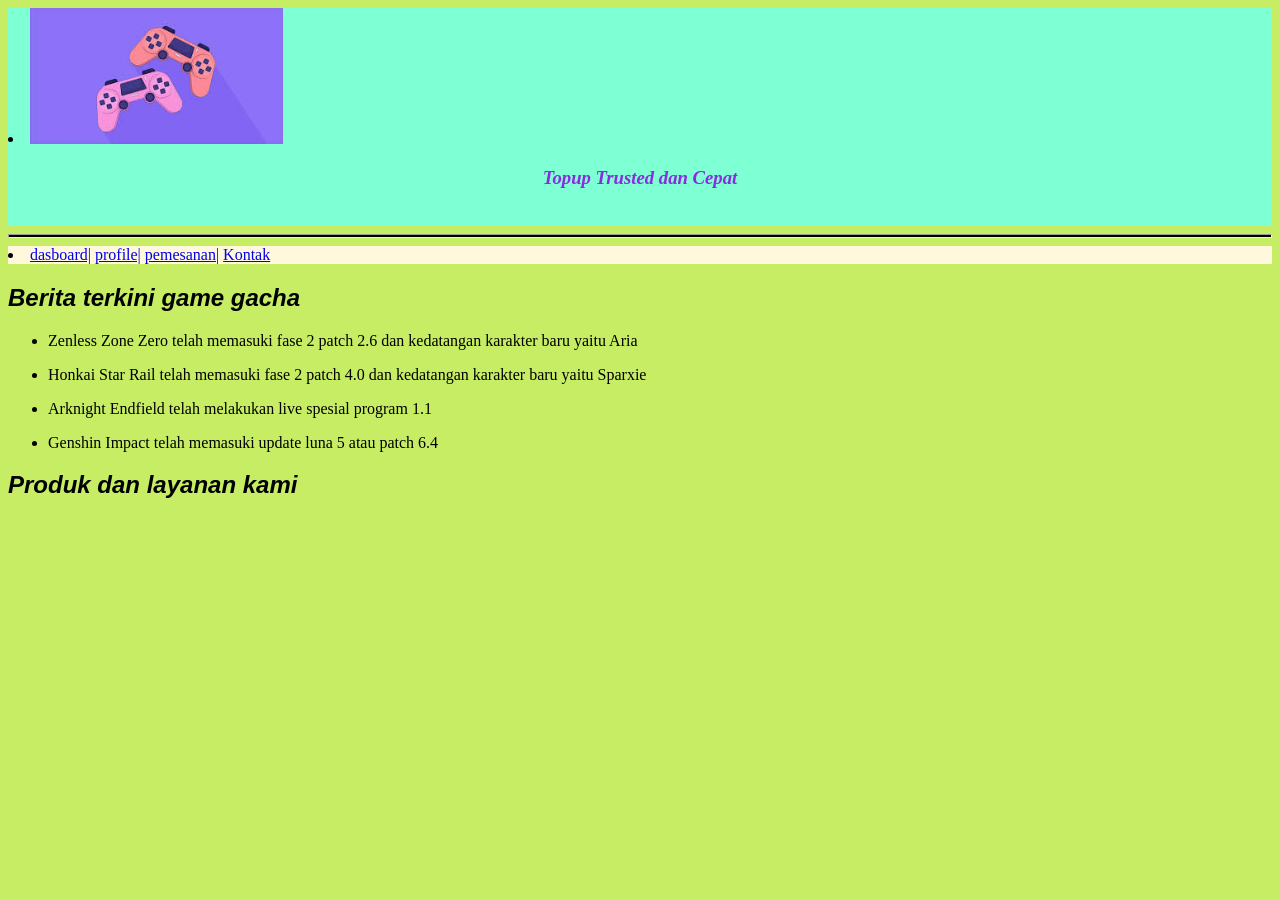
==== tugas2/index.html @ 4cd4cd9c "tugas2 part1" ====
<!DOCTYPE html>
<html lang="en">
<head>
    <link rel="stylesheet" href="style.css">
    <meta charset="UTF-8">
    <meta name="viewport" content="width=device-width, initial-scale=1.0">
    <title>Dasboard</title>
    
</head>
<body>
    <div style="border: 2px;background-color: aquamarine;"><li><img style="width: 20%;height: 10%;" src="Image/logo part 2.jpg" alt="">
        <H3 style=""class="p">Topup Trusted dan Cepat</H3></li>
        <br>
    </div>
    <hr style="height: 2px;background-color: black;">
        <div style="border: 2px;background-color: cornsilk;">
            <li><a href="index.html">dasboard|</a>
                <a href="profile.html">profile|</a>
                <a href="pemesanan.html">pemesanan|</a>
                <a href="hubungi_kami.html">Kontak</a></li>
        </div>
    <h2 class="dtw">Berita terkini game gacha</h2>
    <ul>
        <li><p>Zenless Zone Zero telah memasuki fase 2 patch 2.6 dan kedatangan karakter baru yaitu Aria</p></li>
        <li><p>Honkai Star Rail telah memasuki fase 2 patch 4.0 dan kedatangan karakter baru yaitu Sparxie</p></li>
        <li><p>Arknight Endfield telah melakukan live spesial program 1.1</p></li>
        <li><p>Genshin Impact telah memasuki update luna 5 atau patch 6.4 </p></li>
    </ul>
    <h2 class="dtw">Produk dan layanan kami</h2>
    <table>
        <tr>
            <td></td>
        </tr>
    </table>
</body>
</html>
---- tugas2/style.css ----
.p{font-style: italic;color: blueviolet;
    font-family: Cambria, Cochin, Georgia, Times, 'Times New Roman', serif;
text-align:center;}
body{background-color: rgb(198, 237, 100);}
.dtw{font-style: italic;font-weight: bold;font-family: Arial, Helvetica, sans-serif;size-adjust: 120%;}
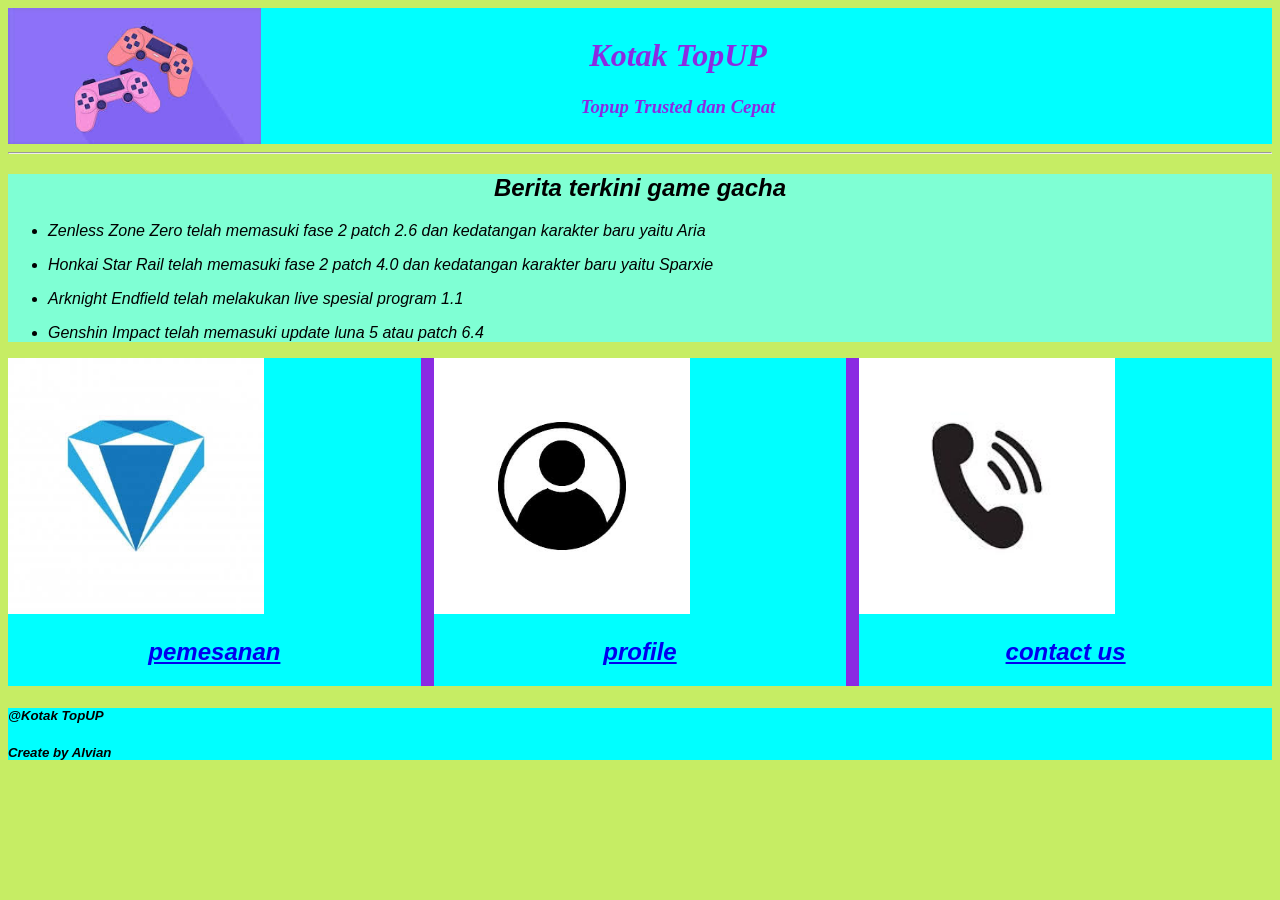
==== commit 82654945: "tugas 2 part 3" ====
--- a/tugas2/index.html
+++ b/tugas2/index.html
@@ -8,29 +8,50 @@
     
 </head>
 <body>
-    <div style="border: 2px;background-color: aquamarine;"><li><img style="width: 20%;height: 10%;" src="Image/logo part 2.jpg" alt="">
-        <H3 style=""class="p">Topup Trusted dan Cepat</H3></li>
-        <br>
+    
+<div class="kerangkahome">
+    <div class="logo">
+        <img style="width: 20%;" src="Image/logo part 2.jpg" alt="">
+        <div>
+            <h1 class="p">Kotak TopUP</h1>
+            <H3 class="p">Topup Trusted dan Cepat</H3>
+        </div>
     </div>
-    <hr style="height: 2px;background-color: black;">
-        <div style="border: 2px;background-color: cornsilk;">
-            <li><a href="index.html">dasboard|</a>
-                <a href="profile.html">profile|</a>
-                <a href="pemesanan.html">pemesanan|</a>
-                <a href="hubungi_kami.html">Kontak</a></li>
+ <hr style="height: 2px;background-color: black;">
+    <div class="informasiterkini">
+            <h2 class="dtw">Berita terkini game gacha</h2>
+                <ul>
+                    <li><p class="q">Zenless Zone Zero telah memasuki fase 2 patch 2.6 dan kedatangan karakter baru yaitu Aria</p></li>
+                    <li><p class="q">Honkai Star Rail telah memasuki fase 2 patch 4.0 dan kedatangan karakter baru yaitu Sparxie</p></li>
+                    <li><p class="q">Arknight Endfield telah melakukan live spesial program 1.1</p></li>
+                    <li><p class="q">Genshin Impact telah memasuki update luna 5 atau patch 6.4 </p></li>
+                </ul>
+    </div>
+    <div class="produk">
+        <div class="pemesanan">
+            <a href="pemesanan.html">
+                <img style=" width: 20vw;" src="Image/topup.jpg" alt="">
+                <h2 class="dtw">pemesanan</h2>
+            </a>
         </div>
-    <h2 class="dtw">Berita terkini game gacha</h2>
-    <ul>
-        <li><p>Zenless Zone Zero telah memasuki fase 2 patch 2.6 dan kedatangan karakter baru yaitu Aria</p></li>
-        <li><p>Honkai Star Rail telah memasuki fase 2 patch 4.0 dan kedatangan karakter baru yaitu Sparxie</p></li>
-        <li><p>Arknight Endfield telah melakukan live spesial program 1.1</p></li>
-        <li><p>Genshin Impact telah memasuki update luna 5 atau patch 6.4 </p></li>
-    </ul>
-    <h2 class="dtw">Produk dan layanan kami</h2>
-    <table>
-        <tr>
-            <td></td>
-        </tr>
-    </table>
+        <div class="profile"> 
+            <a href="profile.html">
+                <img style=" width: 20vw;" src="Image/profile.jpg" alt="">
+                <h2 class="dtw">profile</h2>
+            </a>
+        </div>
+        <div class="customerService">
+            <a href="hubungi_kami.html">
+                <img style=" width: 20vw;" src="Image/contact.jpg" alt="">
+                <h2 class="dtw">contact us</h2>
+            </a>
+        </div>
+    </div>
+    <div class="penutup">
+        <h5 class="q">@Kotak TopUP</h5>
+        <h5 class="q">Create by Alvian</h5>
+    </div>
+</div>
+
 </body>
 </html>
--- a/tugas2/style.css
+++ b/tugas2/style.css
@@ -2,4 +2,76 @@
     font-family: Cambria, Cochin, Georgia, Times, 'Times New Roman', serif;
 text-align:center;}
 body{background-color: rgb(198, 237, 100);}
-.dtw{font-style: italic;font-weight: bold;font-family: Arial, Helvetica, sans-serif;size-adjust: 120%;}+.dtw{font-style: italic;font-weight: bold;font-family: Arial, Helvetica, sans-serif;size-adjust: 120%;
+text-align: center;}
+.q{font-style: italic; font: 400;font-family: Arial, Helvetica, sans-serif;size: 120%;}
+*{box-sizing: border-box;}
+        
+.keranagkahome {
+    display: grid;
+    grid-template-columns: repeat(6, 1fr);
+    grid-template-rows: repeat(6, 1fr);
+}
+    
+.logo {
+    background-color: aqua;
+    display: flex;align-items: center;gap: 25vw;
+    grid-column: span 6 / span 6;
+    grid-row: span 2 / span 2;
+}
+
+.informasiterkini {
+    background-color: aquamarine;
+    grid-column: span 6 / span 6;
+    grid-row-start: 3;
+}
+.produk{ display: flex;
+    flex-direction:row;
+    gap: 1vw;
+    align-items: center;
+    background-color: blueviolet;
+}
+.pemesanan {
+    background-color:aqua ;
+    width: 33vw;
+    height: 100%;
+    grid-column: span 2 / span 2;
+    grid-row: span 2 / span 2;
+    grid-row-start: 4;
+}
+
+.profile {
+    width: 33vw;
+    height: 100%;
+    background-color: aqua;
+    grid-column: span 2 / span 2;
+    grid-row: span 2 / span 2;
+    grid-column-start: 3;
+    grid-row-start: 4;
+}
+.nama{
+    background-color: rgb(196, 201, 112);
+    grid-column: span 6 / span 6;
+    grid-row-start: 3;
+    padding-bottom: 2vw;
+}
+
+.customerService {
+    width: 33vw;
+    height: 100%;
+    background-color: aqua;
+    grid-column: span 2 / span 2;
+    grid-row: span 2 / span 2;
+    grid-column-start: 5;
+    grid-row-start: 4;
+}
+
+.penutup {
+    background-color: aqua;
+    grid-column: span 6 / span 6;
+    grid-row-start: 6;
+}
+.apes{
+    background-color: aquamarine;width: 33vw;height: 8vw;
+}
+        
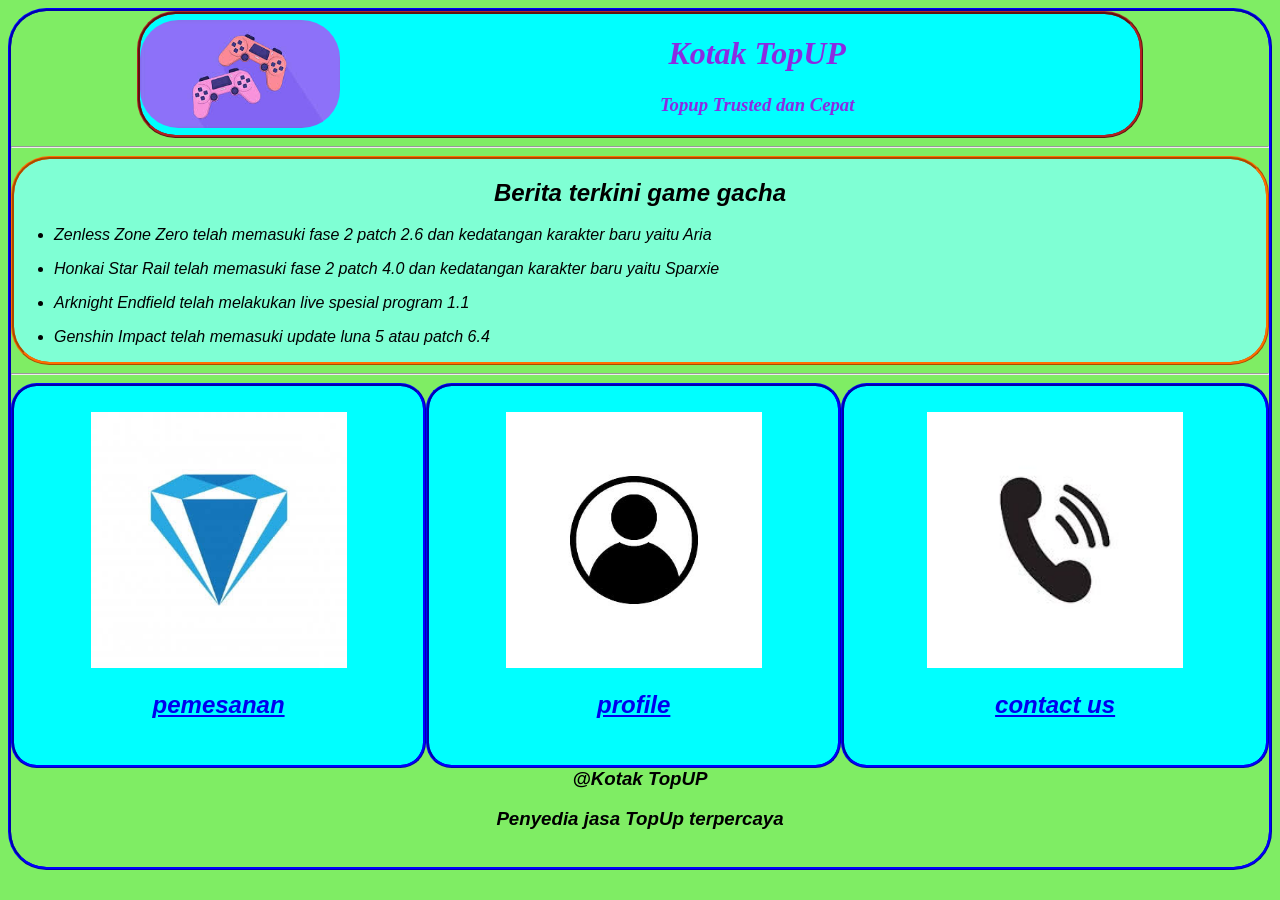
==== commit 5d1915c0: "tugas 2 final" ====
--- a/tugas2/index.html
+++ b/tugas2/index.html
@@ -8,10 +8,8 @@
     
 </head>
 <body>
-    
-<div class="kerangkahome">
-    <div class="logo">
-        <img style="width: 20%;" src="Image/logo part 2.jpg" alt="">
+   <div class="logo">
+        <img style="width: 20%;border-radius: 3vw;" src="Image/logo part 2.jpg" alt="">
         <div>
             <h1 class="p">Kotak TopUP</h1>
             <H3 class="p">Topup Trusted dan Cepat</H3>
@@ -27,31 +25,28 @@
                     <li><p class="q">Genshin Impact telah memasuki update luna 5 atau patch 6.4 </p></li>
                 </ul>
     </div>
-    <div class="produk">
-        <div class="pemesanan">
+     <hr style="height: 2px;background-color: black;">
+<div class="pemesanan">
             <a href="pemesanan.html">
                 <img style=" width: 20vw;" src="Image/topup.jpg" alt="">
                 <h2 class="dtw">pemesanan</h2>
             </a>
-        </div>
-        <div class="profile"> 
+</div> 
+<div class="profile"> 
             <a href="profile.html">
                 <img style=" width: 20vw;" src="Image/profile.jpg" alt="">
                 <h2 class="dtw">profile</h2>
             </a>
-        </div>
-        <div class="customerService">
+</div>
+<div class="customerService">
             <a href="hubungi_kami.html">
                 <img style=" width: 20vw;" src="Image/contact.jpg" alt="">
                 <h2 class="dtw">contact us</h2>
             </a>
-        </div>
-    </div>
-    <div class="penutup">
-        <h5 class="q">@Kotak TopUP</h5>
-        <h5 class="q">Create by Alvian</h5>
-    </div>
 </div>
 
+        <h3 class="dtw">@Kotak TopUP</h3>
+        <h3 class="dtw">Penyedia jasa TopUp terpercaya</h3>
+    <br>
 </body>
 </html>
--- a/tugas2/style.css
+++ b/tugas2/style.css
@@ -1,77 +1,158 @@
 .p{font-style: italic;color: blueviolet;
     font-family: Cambria, Cochin, Georgia, Times, 'Times New Roman', serif;
 text-align:center;}
-body{background-color: rgb(198, 237, 100);}
+
+body{background-color: rgb(127, 237, 100);  border-radius: 3vw;
+    border-color: blue;
+    border-style: ridge;}
+
 .dtw{font-style: italic;font-weight: bold;font-family: Arial, Helvetica, sans-serif;size-adjust: 120%;
 text-align: center;}
 .q{font-style: italic; font: 400;font-family: Arial, Helvetica, sans-serif;size: 120%;}
 *{box-sizing: border-box;}
         
-.keranagkahome {
+.container{
     display: grid;
-    grid-template-columns: repeat(6, 1fr);
-    grid-template-rows: repeat(6, 1fr);
 }
-    
 .logo {
+    margin: 0 auto;
+    width: 80%;
     background-color: aqua;
     display: flex;align-items: center;gap: 25vw;
-    grid-column: span 6 / span 6;
-    grid-row: span 2 / span 2;
+    border-radius: 3vw;
+    border-color: firebrick;
+    border-style: ridge;
+    
 }
 
 .informasiterkini {
     background-color: aquamarine;
-    grid-column: span 6 / span 6;
-    grid-row-start: 3;
+    border-radius: 3vw;
+    border-color: rgb(255, 111, 0);
+    border-style: ridge;
 }
-.produk{ display: flex;
-    flex-direction:row;
-    gap: 1vw;
-    align-items: center;
-    background-color: blueviolet;
+.noIdea{display: block;
+    margin: 0 auto;
+    width: 30%;
+    border-radius: 3vw;
+    border-color: aqua;
+    border-style: ridge;
+    background-color: rgb(226, 43, 211);}
+.noClue{display: block;
+    margin: 0 auto;
+    width: 95%;
+    border-radius: 3vw;
+    border-color: aqua;
+    border-style: ridge;
+    background-color: rgb(0, 208, 255);
+    }
+
+.visi_misi {
+    margin-top: 2vw;
+    background-color: aquamarine;
+    border-radius: 3vw;
+    border-color: rgb(255, 111, 0);
+    border-style: ridge;
+    margin-bottom: 1vw;
 }
 .pemesanan {
     background-color:aqua ;
-    width: 33vw;
+    width: 33%;
     height: 100%;
-    grid-column: span 2 / span 2;
-    grid-row: span 2 / span 2;
-    grid-row-start: 4;
+    float: left;
+    text-align: center;
+    padding: 2%;
+    border-radius: 2vw;
+    border-color: blue;
+    border-style: ridge;
 }
 
 .profile {
-    width: 33vw;
+    width: 33%;
     height: 100%;
+    float: left;
     background-color: aqua;
-    grid-column: span 2 / span 2;
-    grid-row: span 2 / span 2;
-    grid-column-start: 3;
-    grid-row-start: 4;
+    text-align: center;
+    padding: 2%;
+    border-radius: 2vw;
+    border-color: blue;
+    border-style: ridge;
 }
 .nama{
     background-color: rgb(196, 201, 112);
-    grid-column: span 6 / span 6;
-    grid-row-start: 3;
-    padding-bottom: 2vw;
+    padding: 2%;
+    border-radius: 2vw;
+    border-color: blue;
+    border-style: ridge;
 }
 
 .customerService {
-    width: 33vw;
+    width: 34%;
     height: 100%;
+    float: left;
     background-color: aqua;
-    grid-column: span 2 / span 2;
-    grid-row: span 2 / span 2;
-    grid-column-start: 5;
-    grid-row-start: 4;
+    text-align: center;
+    padding: 2%;
+    border-radius: 2vw;
+    border-color: blue;
+    border-style: ridge;
 }
 
-.penutup {
-    background-color: aqua;
-    grid-column: span 6 / span 6;
-    grid-row-start: 6;
+
+.apes1{
+    width: 33%;
+    height: 12vw;
+    float: left;
+    padding: 1%;
+    border-radius: 2vw;
+    border-color: blue;
+    border-style: ridge;
 }
-.apes{
-    background-color: aquamarine;width: 33vw;height: 8vw;
+.apes2{
+    width: 34%;
+    height: 12vw;
+    float: left;
+    padding: 1%;
+    border-radius: 2vw;
+    border-color: blue;
+    border-style: ridge;
 }
-        +.apes3{
+    width: 33%;
+    height: 12vw;
+    float: left;
+    padding: 1%;
+    border-radius: 2vw;
+    border-color: blue;
+    border-style: ridge;
+}
+.malas{
+    width: 100%;
+    padding: 1%;
+    border-radius: 2vw;
+    border-color: blue;
+    border-style: ridge;
+}
+.hubungi_kami {
+display: grid;
+grid-template-columns: repeat(3, 1fr) repeat(2, 0);
+grid-template-rows: repeat(2, 1fr) repeat(3, 0);
+grid-column-gap: 0px;
+grid-row-gap: 0px;
+border-radius: 3vw;
+border-color: blue;
+border-style: ridge;
+padding: 1vw;
+}
+
+.Wa { grid-area: 1 / 1 / 2 / 2; 
+border-radius: 3vw;
+border-color: blue;
+border-style: ridge;
+background-color: darkcyan;}
+.Ig { grid-area: 2 / 1 / 3 / 2; 
+border-radius: 3vw;
+border-color: blue;
+border-style: ridge;
+background-color: darkcyan;}
+.lokasi { grid-area: 1 / 2 / 3 / 4; }
